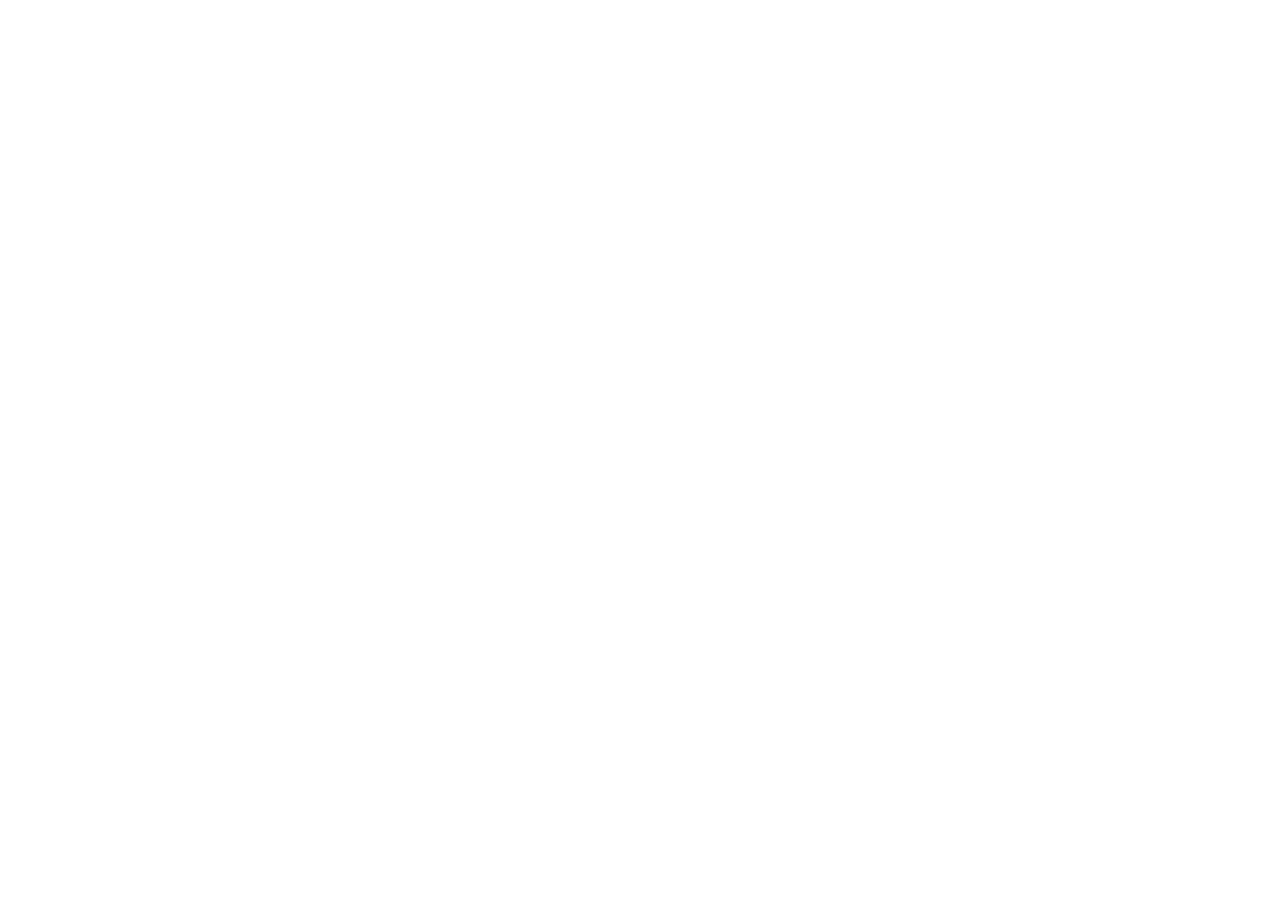
==== index.html @ 7daa2f33 "version siguiente0" ====
<!DOCTYPE html>
<html lang="en">
<head>
    <meta charset="UTF-8">
    <meta http-equiv="X-UA-Compatible" content="IE=edge">
    <meta name="viewport" content="width=device-width, initial-scale=1.0">
    <link rel="stylesheet" href="estilos.css">
    <title>GIT</title>
</head>
<body>
    
</body>
</html>
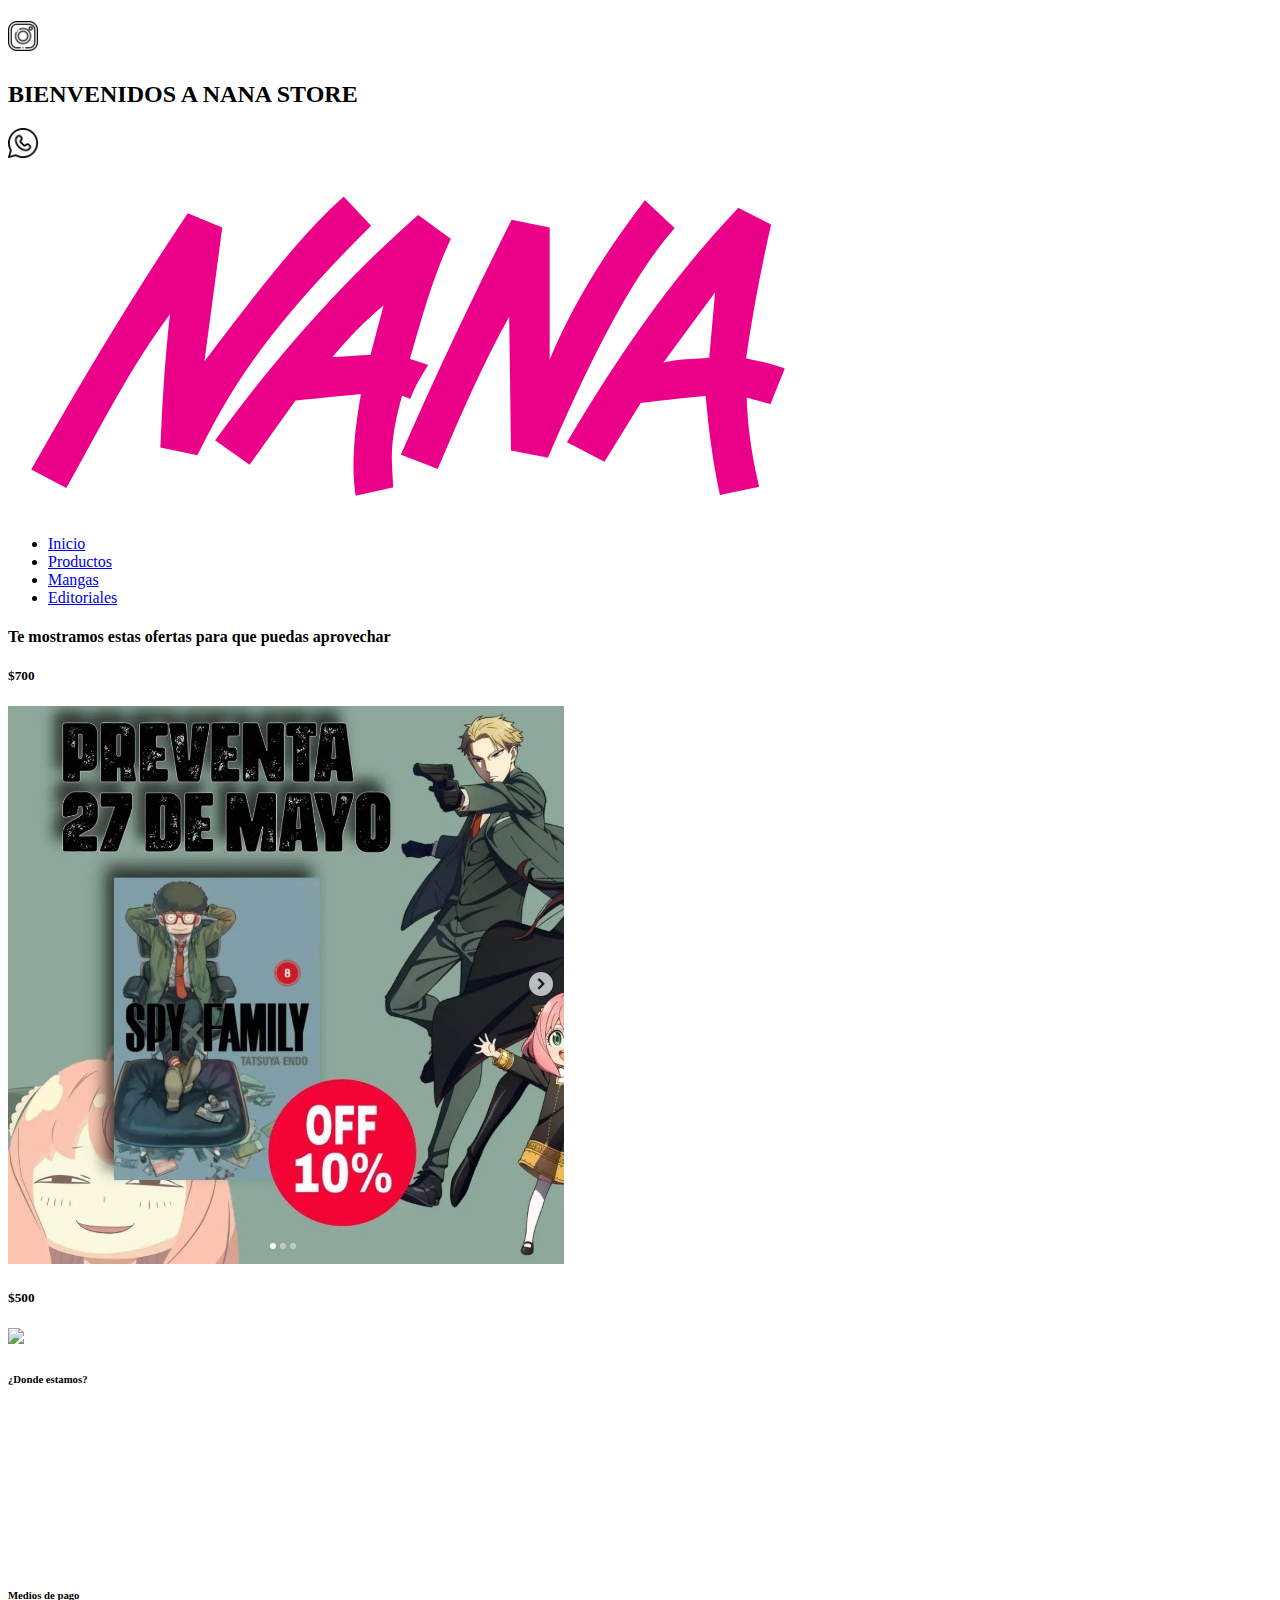
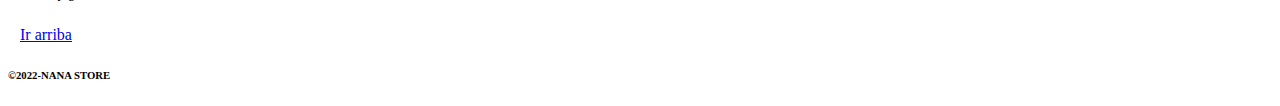
==== commit a03a06e1: "version2" ====
--- a/index.html
+++ b/index.html
@@ -1,13 +1,56 @@
 <!DOCTYPE html>
 <html lang="en">
+
 <head>
-    <meta charset="UTF-8">
-    <meta http-equiv="X-UA-Compatible" content="IE=edge">
     <meta name="viewport" content="width=device-width, initial-scale=1.0">
+    <title>Nana store</title>
+    <link rel="shortcut icon" href="imagen/favicon.ico" type="image/x-icon">
+    <link rel="icon" href="imagen/favicon.ico" type="image/x-icon">
     <link rel="stylesheet" href="estilos.css">
-    <title>GIT</title>
 </head>
-<body>
-    
+
+<body id="grilla-areas">
+    <header id="arriba" class="header-flex">
+        <h1><a href="https://www.instagram.com/animestaff_store/" target="_blank"><img src="imagen/instagram.png"
+                    width="30"></a></h1>
+        <h2>BIENVENIDOS A NANA STORE</h2>
+        <h3><a href=""><img src="imagen/wsp.png" width="30"></a>
+    </header>
+    <img class="logo" src="imagen/nana.png">
+    <nav>
+        <ul class="nav-flex">
+            <li><a href="index.html">Inicio</a></li>
+            <li><a href="productos.html">Productos</a></li>
+            <li><a href="mangas.html">Mangas</a></li>
+            <li><a href="editoriales.html">Editoriales</a></li>
+        </ul>
+    </nav>
+    </header>
+    <main>
+        <h4 class="degrade">Te mostramos estas ofertas para que puedas aprovechar</h4>
+        <section class="galeria-flex">
+            <article>
+                <h5>$700</h5>
+                <img class="aum" src="imagen/oferta1.jpg">
+            </article>
+            <article>
+                <h5>$500</h5>
+                <img class="aum" src="imagen/oferta12.jpg">
+            </article>
+    </main>
+    <footer class="footer-flex">
+        <h6>¿Donde estamos?</h6>
+        <iframe
+            src="https://www.google.com/maps/embed?pb=!1m14!1m8!1m3!1d3279.3100720474954!2d-58.2624276!3d-34.7225778!3m2!1i1024!2i768!4f13.1!3m3!1m2!1s0x95a32e6ae0fcae85%3A0xc8fb97e4f7c09a66!2sDecosteel!5e0!3m2!1ses-419!2sar!4v1652124451880!5m2!1ses-419!2sar"
+            width="300" height="150" style="border:0;" allowfullscreen="" loading="lazy"
+            referrerpolicy="no-referrer-when-downgrade" frameborder="0"></iframe>
+        <h6>Medios de pago</h6>
+        <img src="imagen/mediopago.png" alt="">
+        <img src="imagen/transferencia.png" alt="">
+        <img src="imagen/visa.png" alt="">
+        <a href="#arriba">Ir arriba</a>
+    </footer>
+    <h6>&copy2022-NANA STORE</h6>
 </body>
+
 </html>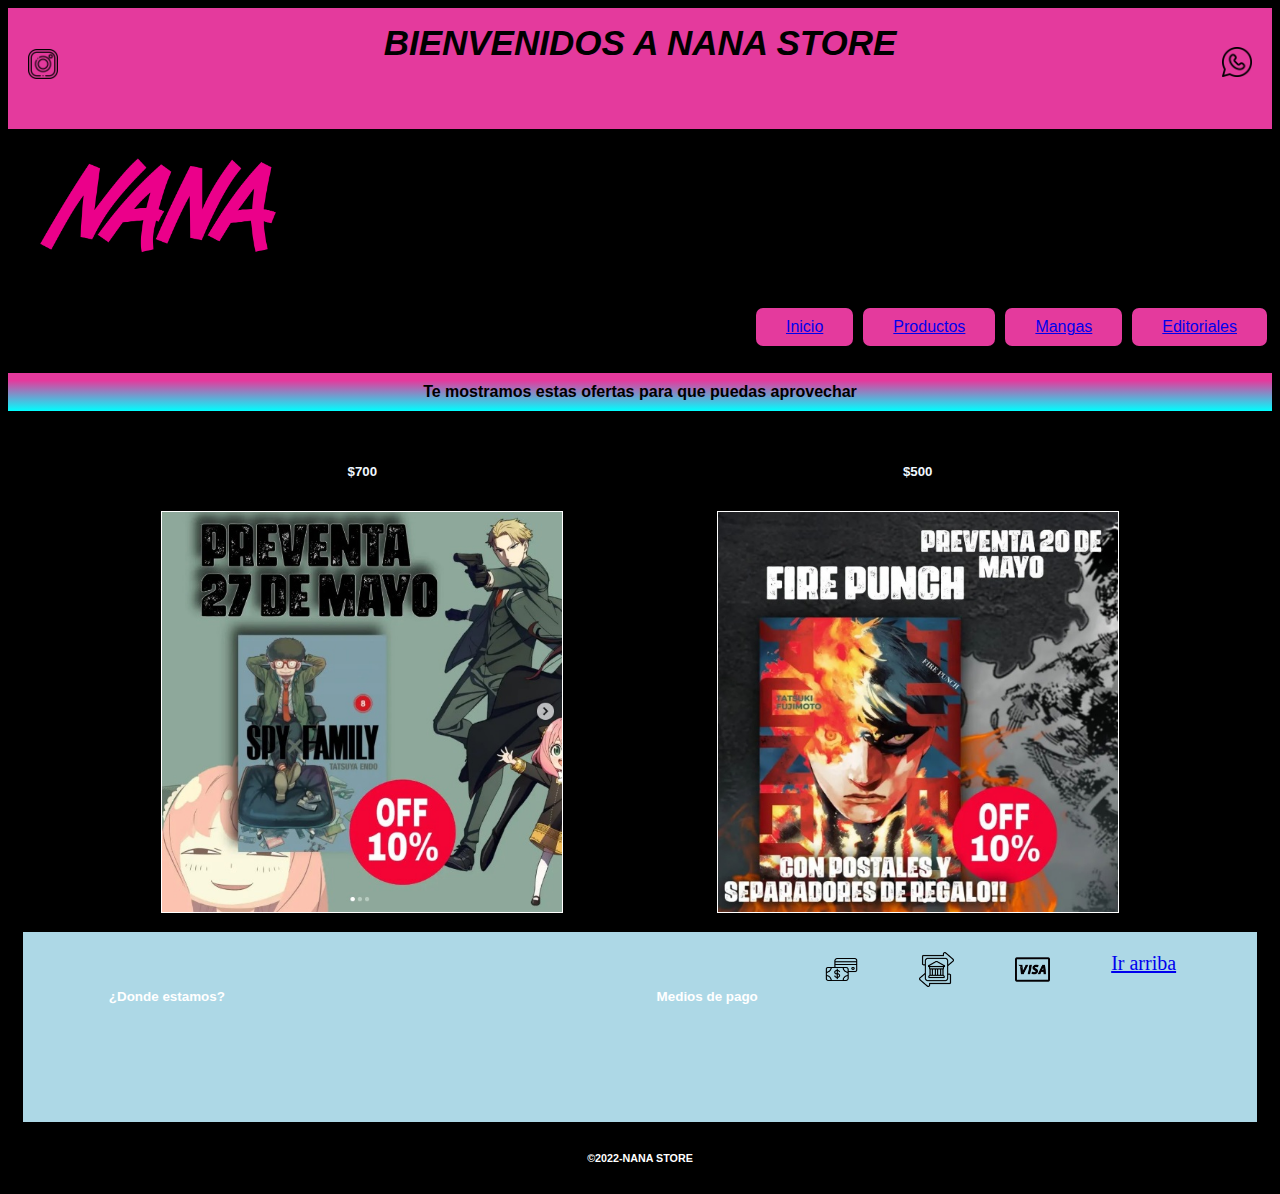
==== commit 9eadd0e2: "nueva version 1" ====
--- a/index.html
+++ b/index.html
@@ -35,7 +35,7 @@
             </article>
             <article>
                 <h5>$500</h5>
-                <img class="aum" src="imagen/oferta12.jpg">
+                <img class="aum" src="imagen/oferta2.jpg">
             </article>
     </main>
     <footer class="footer-flex">
@@ -52,5 +52,4 @@
     </footer>
     <h6>&copy2022-NANA STORE</h6>
 </body>
-
 </html>--- a/estilos.css
+++ b/estilos.css
@@ -0,0 +1,119 @@
+header {
+    grid-area: cabeza;
+    background-color: rgb(228, 58, 157);
+}
+h1 {
+    padding: 20px;
+}
+h2 {
+    padding: 5px;
+    font-size: 35px;
+    margin: 10px;
+    font-style: oblique;
+    font-variant: small-caps;
+    color: black;
+    font-family: Verdana, Geneva, Tahoma, sans-serif;
+}
+h3 {
+    padding: 20px;
+}
+nav {
+    width: 50% reverse;
+}
+aside {
+    grid-area: brazo;
+    background-color: black;
+    padding: 15px;
+}
+div {
+    font-family: Verdana, Geneva, Tahoma, sans-serif;
+    background-color: rgb(228, 58, 157);
+    margin: 1px;
+    padding: 15px;
+    font-size: 25px;
+}
+li {
+    background-color: rgb(228, 58, 157);
+    padding: 10px 30px;
+    font-family: Verdana, Geneva, Tahoma, sans-serif;
+    margin: 5px;
+    display: inline;
+    border-radius: 7px;
+}
+.degrade {
+    background-image: linear-gradient(rgb(228, 58, 157) 20%, cyan);
+}
+main img {
+    width: 400px;
+    height: 400px;
+    border: 1px solid white;
+}
+h4 {
+    text-align: center;
+    background-color: lightblue;
+    padding: 10px;
+    font-family: Verdana, Geneva, Tahoma, sans-serif;
+}
+h5 {
+    color: aliceblue;
+    padding: 10px;
+    text-align: center;
+    font-family: Verdana, Geneva, Tahoma, sans-serif;
+}
+body {
+    grid-area: cuerpo;
+    background-color: black;
+}
+footer {
+    grid-area: pie;
+    background-color: lightblue;
+    margin: 15px;
+    padding: 20px;
+    font-size: 20px;
+}
+footer img {
+    width: 35px;
+    height: 35px;
+}
+h6 {
+    color: white;
+    text-align: center;
+    padding: 5px;
+    font-family: Verdana, Geneva, Tahoma, sans-serif;
+}
+p {
+    color: aliceblue;
+    text-align: center;
+    font-family: Verdana, Geneva, Tahoma, sans-serif;
+}
+.logo {
+    margin: 2%;
+    width: 250px;
+}
+.header-flex {
+    display: flex;
+    flex-flow: row nowrap;
+    justify-content: space-between;
+}
+.nav-flex {
+    display: flex;
+    flex-flow: row nowrap;
+    justify-content: flex-end;
+}
+.main-flex {
+    display: flex;
+}
+.columna-flex {
+    display: flex;
+    flex-flow: column nowrap;
+}
+.galeria-flex {
+    display: flex;
+    flex-flow: row wrap;
+    justify-content: space-evenly;
+}
+.footer-flex {
+    display: flex;
+    flex-flow: row wrap;
+    justify-content: space-evenly;
+}
